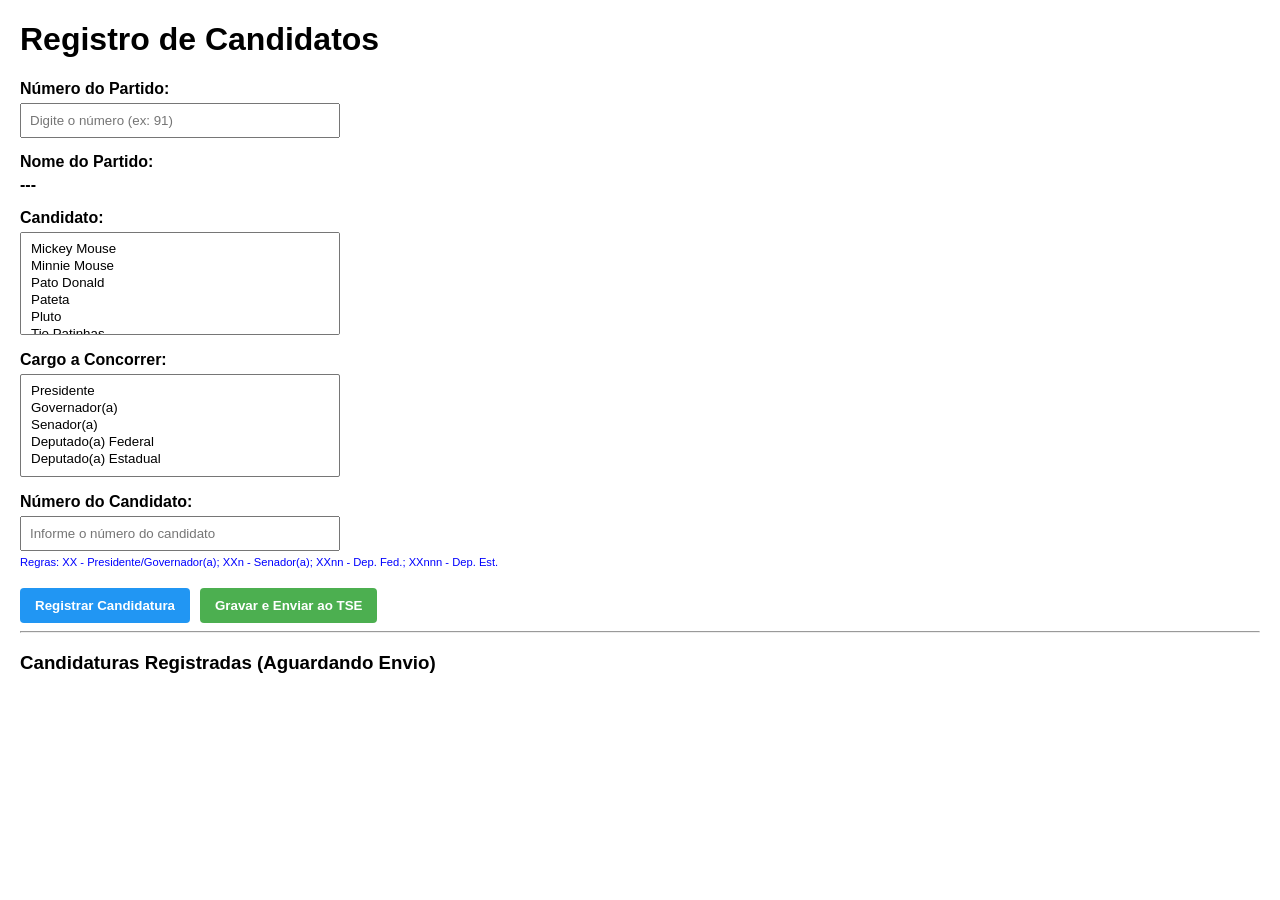
==== index.html @ b59dbb02 "primeiro commit" ====
<!DOCTYPE html>
<html lang="pt-BR">
<head>
    <meta charset="UTF-8">
    <meta name="viewport" content="width=device-width, initial-scale=1.0">
    <title>Registro de candidatos</title>
    <link rel="stylesheet" href="style.css">    
    <!-- Inclusão dos scripts dos partidos -->
    <script src="script.js" defer></script> 
</head>
<body>
<h1>Registro de Candidatos</h1>

    <div class="form-group">
        <label for="txtNumeroPartido">Número do Partido:</label>
        <input type="text" id="txtNumeroPartido" placeholder="Digite o número (ex: 91)" onchange="processarPartido()">
        <span id="msgErroPartido" class="erro"></span>
    </div>

    <div class="form-group">
        <label>Nome do Partido:</label>
        <span id="lblNomePartido"><b>---</b></span>
    </div>

    <div class="form-group">
        <label for="lstCandidatos">Candidato:</label>
        <select id="lstCandidatos" size="5" onchange="selecionarCandidato()">
            <!-- Opções populadas via JS -->
        </select>
    </div>

    <div class="form-group">
        <label for="lstCargos">Cargo a Concorrer:</label>
        <select id="lstCargos" size="5">
            <option value="Presidente">Presidente</option>
            <option value="Governador(a)">Governador(a)</option>
            <option value="Senador(a)">Senador(a)</option>
            <option value="Deputado(a) Federal">Deputado(a) Federal</option>
            <option value="Deputado(a) Estadual">Deputado(a) Estadual</option>
        </select>
    </div>

    <div class="form-group">
        <label for="txtNumeroCandidato">Número do Candidato:</label>
        <input type="text" id="txtNumeroCandidato" placeholder="Informe o número do candidato">
<span class="rules">
Regras: XX - Presidente/Governador(a); XXn - Senador(a); XXnn - Dep. Fed.; XXnnn - Dep. Est.</span>
        <span id="msgErroNumero" class="erro"></span>
    </div>

    <!-- Botões de ação solicitados -->
    <div class="actions">
        <button type="button" class="btn-primary" onclick="registrarCandidatura()">Registrar Candidatura</button>
        <button type="button" class="btn-success" onclick="gravarEEnviarTSE()">Gravar e Enviar ao TSE</button>
    </div>
    <span id="msgFeedbackAcao"></span>

    <hr>

    <div id="painelCandidato" class="card-candidato" style="display: none;">
        <h3>Dados do Candidato Selecionado</h3>
        <p><strong>Nome:</strong> <span id="infoNome">-</span></p>
        <p><strong>Cargo:</strong> <span id="infoCargo">-</span></p>
        <p><strong>Número:</strong> <span id="infoNumero">-</span></p>
        <div>
            <strong>Foto:</strong><br>
            <img id="infoFoto" src="" alt="Foto do Candidato">
        </div>
    </div>

    <h3>Candidaturas Registradas (Aguardando Envio)</h3>
    <ul id="listaRegistrados">
        <!-- Itens registrados serão exibidos aqui pelo estudante -->
    </ul>

    <script>
        // Array global para armazenar as candidaturas válidas registradas em memória
        const registroCandidaturas = [];

        // TODO: Carregar o arquivo 'partidos.json' e armazenar em uma estrutura local APENAS com os dados do seu partido

        function processarPartido() {
            // TODO: Ler o valor digitado no 'txtNumeroPartido'
            // TODO: Validar se o partido existe (91, 92, 93 ou 94)
            // TODO: Se inválido, exibir mensagem no 'msgErroPartido'
            // TODO: Se válido, atualizar 'lblNomePartido' e chamar a função correspondente do JS do partido carregado
            // TODO: Popular a listbox 'lstCandidatos' com os dados lidos
        }

        function selecionarCandidato() {
            // TODO: Obter o item selecionado na listbox 'lstCandidatos'
            // TODO: Atualizar o campo 'lstCargos' com o cargo do candidato selecionado
            // TODO: Preencher o campo 'txtNumeroCandidato' com o número do candidato
            // TODO: Exibir o painel de detalhes ('painelCandidato') com os dados e a imagem (URL) correspondente
        }

        function registrarCandidatura() {
            // TODO: Validar se todos os campos estão preenchidos (Candidato, Cargo, Número)
            // TODO: Validar as regras de número definidas para o partido selecionado
            // TODO: Verificar se o candidato já foi registrado anteriormente (evitar indicações repetidas)
            // TODO: Respeitar os limites de vagas por cargo estabelecidos para o trabalho
            // TODO: Adicionar o candidato verificado ao array 'registroCandidaturas'
            // TODO: Atualizar a exibição visual na lista '#listaRegistrados'
        }

        function gravarEEnviarTSE() {
            // TODO: Verificar se existe pelo menos uma candidatura registrada no array 'registroCandidaturas'
            // TODO: Serializar a estrutura de candidaturas (ex: converter para JSON)
            // TODO: Simular a gravação/envio (ex: salvar no localStorage ou realizar um console.log do payload final)
            // TODO: Exibir mensagem de confirmação de envio ao TSE e limpar os dados da tela
        }
    </script>

</body>
</html>
---- style.css ----
body { font-family: Arial, sans-serif; margin: 20px; }
        .form-group { margin-bottom: 15px; }
        label { display: block; font-weight: bold; margin-bottom: 5px; }
        input[type="text"], select { width: 320px; padding: 8px; box-sizing: border-box; }
        .card-candidato { margin-top: 20px; border: 1px solid #ccc; padding: 15px; width: 320px; border-radius: 5px; }
        .card-candidato img { max-width: 100%; height: auto; display: block; margin-top: 10px; }
        .rules { color: blue; font-size: 0.7em; display: block; margin-top: 5px; }
        .erro { color: red; font-size: 0.9em; display: block; margin-top: 5px; }
        .sucesso { color: green; font-size: 0.9em; display: block; margin-top: 5px; }
        .actions { margin-top: 20px; display: flex; gap: 10px; }
        button { padding: 10px 15px; font-weight: bold; cursor: pointer; }
        .btn-primary { background-color: #2196F3; color: white; border: none; border-radius: 4px; }
        .btn-success { background-color: #4CAF50; color: white; border: none; border-radius: 4px; }
        button:disabled { background-color: #cccccc; cursor: not-allowed; }
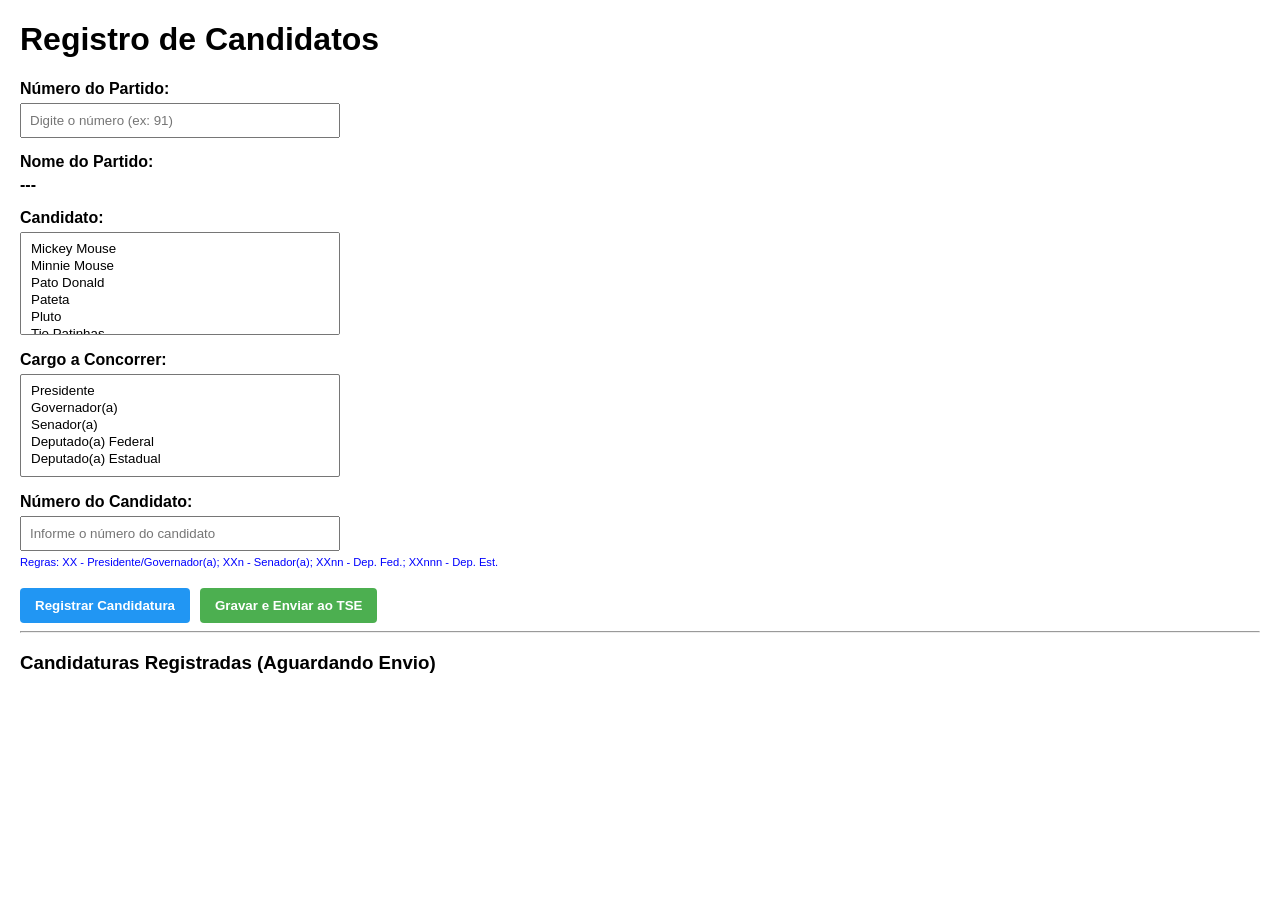
==== commit 5eab314d: "adicionando foto" ====
--- a/index.html
+++ b/index.html
@@ -89,6 +89,24 @@
 
         function selecionarCandidato() {
             // TODO: Obter o item selecionado na listbox 'lstCandidatos'
+
+            const lista = document.getElementById("lstCandidatos");
+
+            const nomeSelecionado = lista.value;
+
+            const candidatoSelecionado = candidatosPDisney.find(
+                candidato => candidato.nome === nomeSelecionado );
+
+                console.log(candidatoSelecionado);
+                document.getElementById("infoNome").textContent =
+                candidatoSelecionado.nome;
+                
+                document.getElementById("infoFoto").src =
+                candidatoSelecionado.foto;
+
+                document.getElementById("painelCandidato").style.display = "block";
+
+
             // TODO: Atualizar o campo 'lstCargos' com o cargo do candidato selecionado
             // TODO: Preencher o campo 'txtNumeroCandidato' com o número do candidato
             // TODO: Exibir o painel de detalhes ('painelCandidato') com os dados e a imagem (URL) correspondente
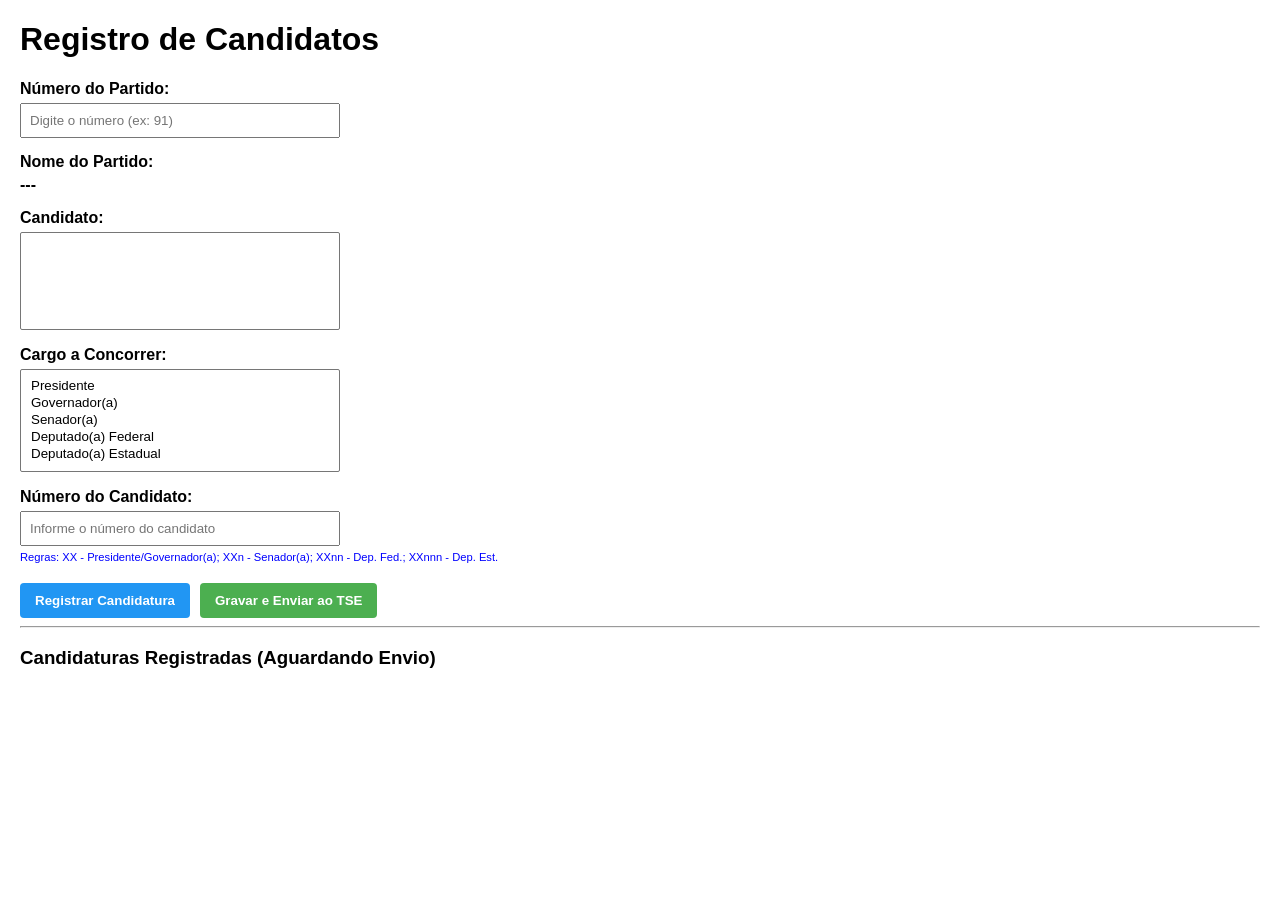
==== commit 83dbb5fd: "adicionado codigo de partido" ====
--- a/index.html
+++ b/index.html
@@ -6,14 +6,14 @@
     <title>Registro de candidatos</title>
     <link rel="stylesheet" href="style.css">    
     <!-- Inclusão dos scripts dos partidos -->
-    <script src="script.js" defer></script> 
+    <script src="script.js?v=2" defer></script> 
 </head>
 <body>
 <h1>Registro de Candidatos</h1>
 
     <div class="form-group">
         <label for="txtNumeroPartido">Número do Partido:</label>
-        <input type="text" id="txtNumeroPartido" placeholder="Digite o número (ex: 91)" onchange="processarPartido()">
+        <input type="text" id="txtNumeroPartido" placeholder="Digite o número (ex: 91)" oninput="processarPartido()">
         <span id="msgErroPartido" class="erro"></span>
     </div>
 
@@ -73,61 +73,5 @@
         <!-- Itens registrados serão exibidos aqui pelo estudante -->
     </ul>
 
-    <script>
-        // Array global para armazenar as candidaturas válidas registradas em memória
-        const registroCandidaturas = [];
-
-        // TODO: Carregar o arquivo 'partidos.json' e armazenar em uma estrutura local APENAS com os dados do seu partido
-
-        function processarPartido() {
-            // TODO: Ler o valor digitado no 'txtNumeroPartido'
-            // TODO: Validar se o partido existe (91, 92, 93 ou 94)
-            // TODO: Se inválido, exibir mensagem no 'msgErroPartido'
-            // TODO: Se válido, atualizar 'lblNomePartido' e chamar a função correspondente do JS do partido carregado
-            // TODO: Popular a listbox 'lstCandidatos' com os dados lidos
-        }
-
-        function selecionarCandidato() {
-            // TODO: Obter o item selecionado na listbox 'lstCandidatos'
-
-            const lista = document.getElementById("lstCandidatos");
-
-            const nomeSelecionado = lista.value;
-
-            const candidatoSelecionado = candidatosPDisney.find(
-                candidato => candidato.nome === nomeSelecionado );
-
-                console.log(candidatoSelecionado);
-                document.getElementById("infoNome").textContent =
-                candidatoSelecionado.nome;
-                
-                document.getElementById("infoFoto").src =
-                candidatoSelecionado.foto;
-
-                document.getElementById("painelCandidato").style.display = "block";
-
-
-            // TODO: Atualizar o campo 'lstCargos' com o cargo do candidato selecionado
-            // TODO: Preencher o campo 'txtNumeroCandidato' com o número do candidato
-            // TODO: Exibir o painel de detalhes ('painelCandidato') com os dados e a imagem (URL) correspondente
-        }
-
-        function registrarCandidatura() {
-            // TODO: Validar se todos os campos estão preenchidos (Candidato, Cargo, Número)
-            // TODO: Validar as regras de número definidas para o partido selecionado
-            // TODO: Verificar se o candidato já foi registrado anteriormente (evitar indicações repetidas)
-            // TODO: Respeitar os limites de vagas por cargo estabelecidos para o trabalho
-            // TODO: Adicionar o candidato verificado ao array 'registroCandidaturas'
-            // TODO: Atualizar a exibição visual na lista '#listaRegistrados'
-        }
-
-        function gravarEEnviarTSE() {
-            // TODO: Verificar se existe pelo menos uma candidatura registrada no array 'registroCandidaturas'
-            // TODO: Serializar a estrutura de candidaturas (ex: converter para JSON)
-            // TODO: Simular a gravação/envio (ex: salvar no localStorage ou realizar um console.log do payload final)
-            // TODO: Exibir mensagem de confirmação de envio ao TSE e limpar os dados da tela
-        }
-    </script>
-
 </body>
 </html>
